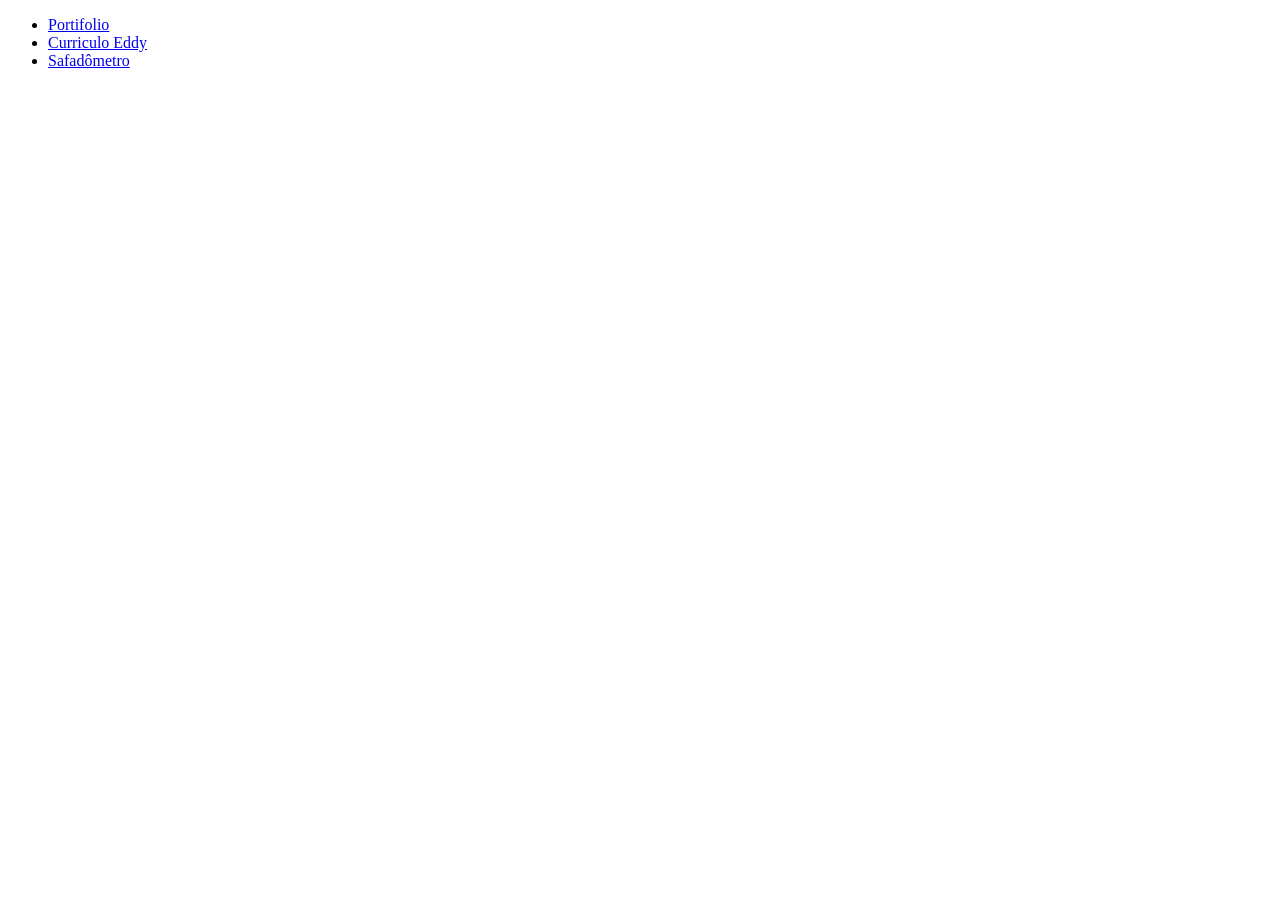
==== index.html @ ba4071f4 "index.html" ====
<!DOCTYPE html>
<html lang="en">
<head>
    <meta charset="UTF-8">
    <meta name="viewport" content="width=device-width, initial-scale=1.0">
    <title>Document</title>
</head>
<body>

    <ul>
        <li><a href="portfolio-pessoal/">Portifolio</a></li>

        <li><a href="curriculo-eddy/">Curriculo Eddy</a></li>

        <li><a href="Safadômetro/">Safadômetro</a></li>
    </ul>
    
</body>
</html>
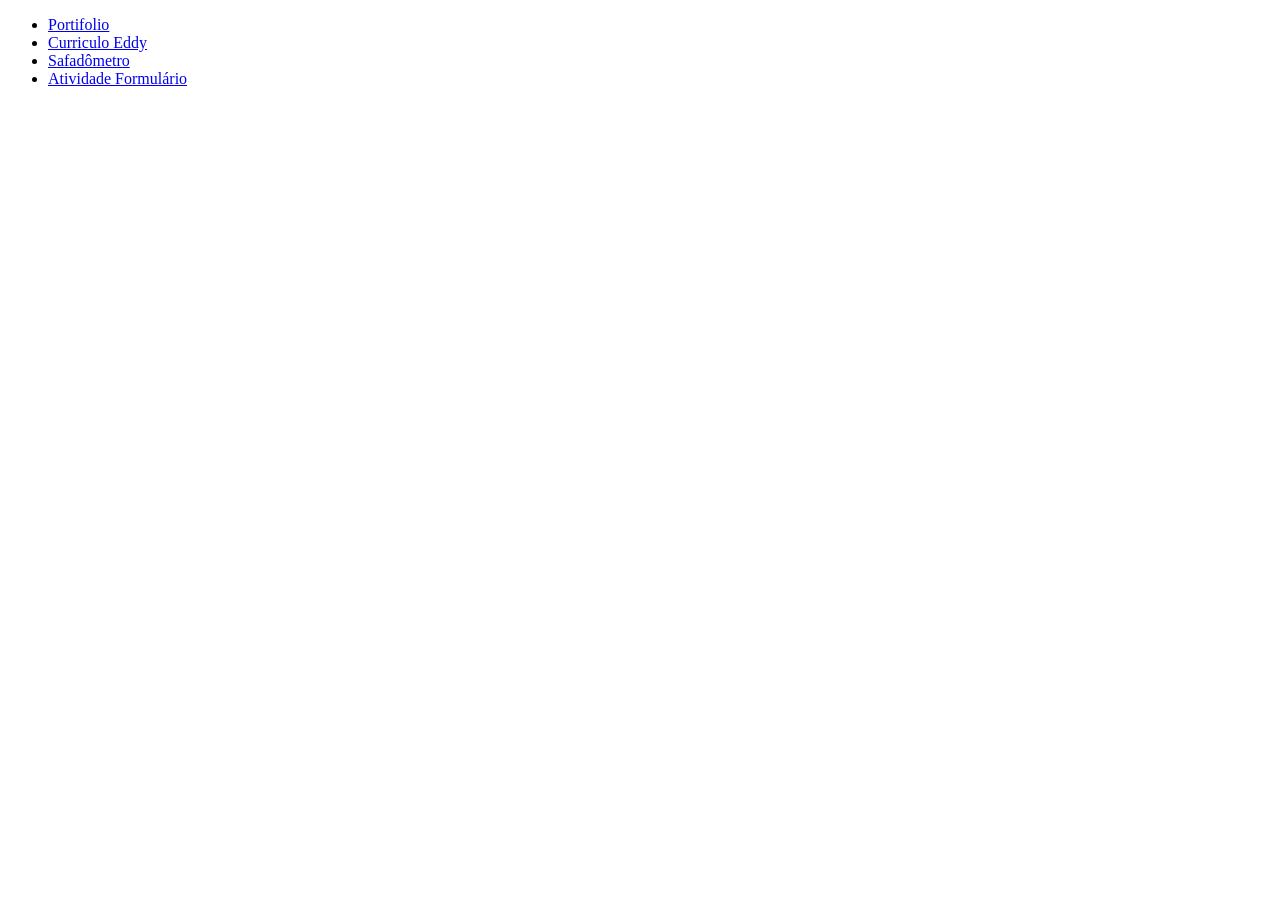
==== commit 91a4775a: "index.html" ====
--- a/index.html
+++ b/index.html
@@ -13,6 +13,8 @@
         <li><a href="curriculo-eddy/">Curriculo Eddy</a></li>
 
         <li><a href="Safadômetro/">Safadômetro</a></li>
+
+        <li><a href="atividade-formulario/">Atividade Formulário</a></li>
     </ul>
     
 </body>
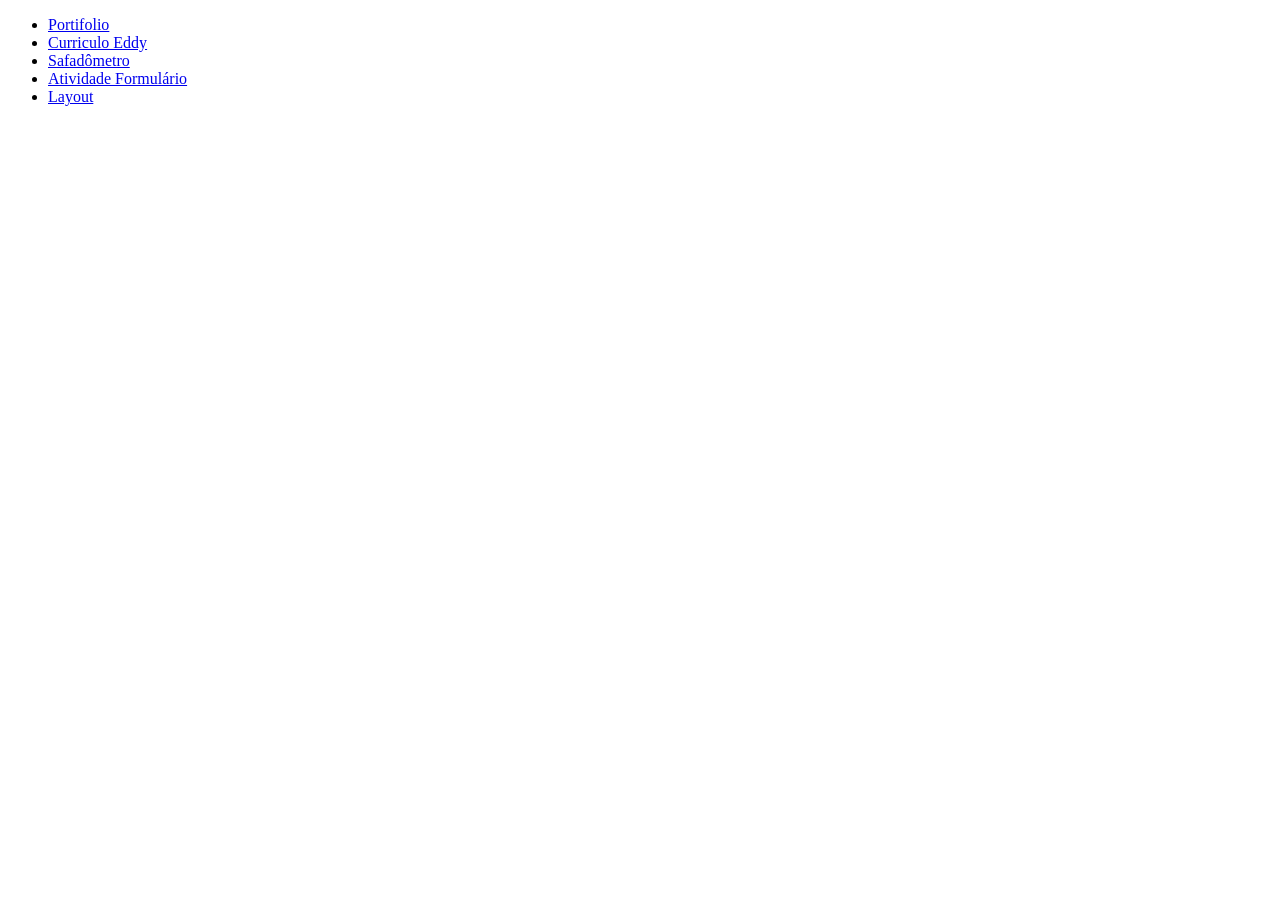
==== commit e1b17b42: "index.html" ====
--- a/index.html
+++ b/index.html
@@ -15,6 +15,8 @@
         <li><a href="Safadômetro/">Safadômetro</a></li>
 
         <li><a href="atividade-formulario/">Atividade Formulário</a></li>
+
+        <li><a href="layout/">Layout</a></li>
     </ul>
     
 </body>
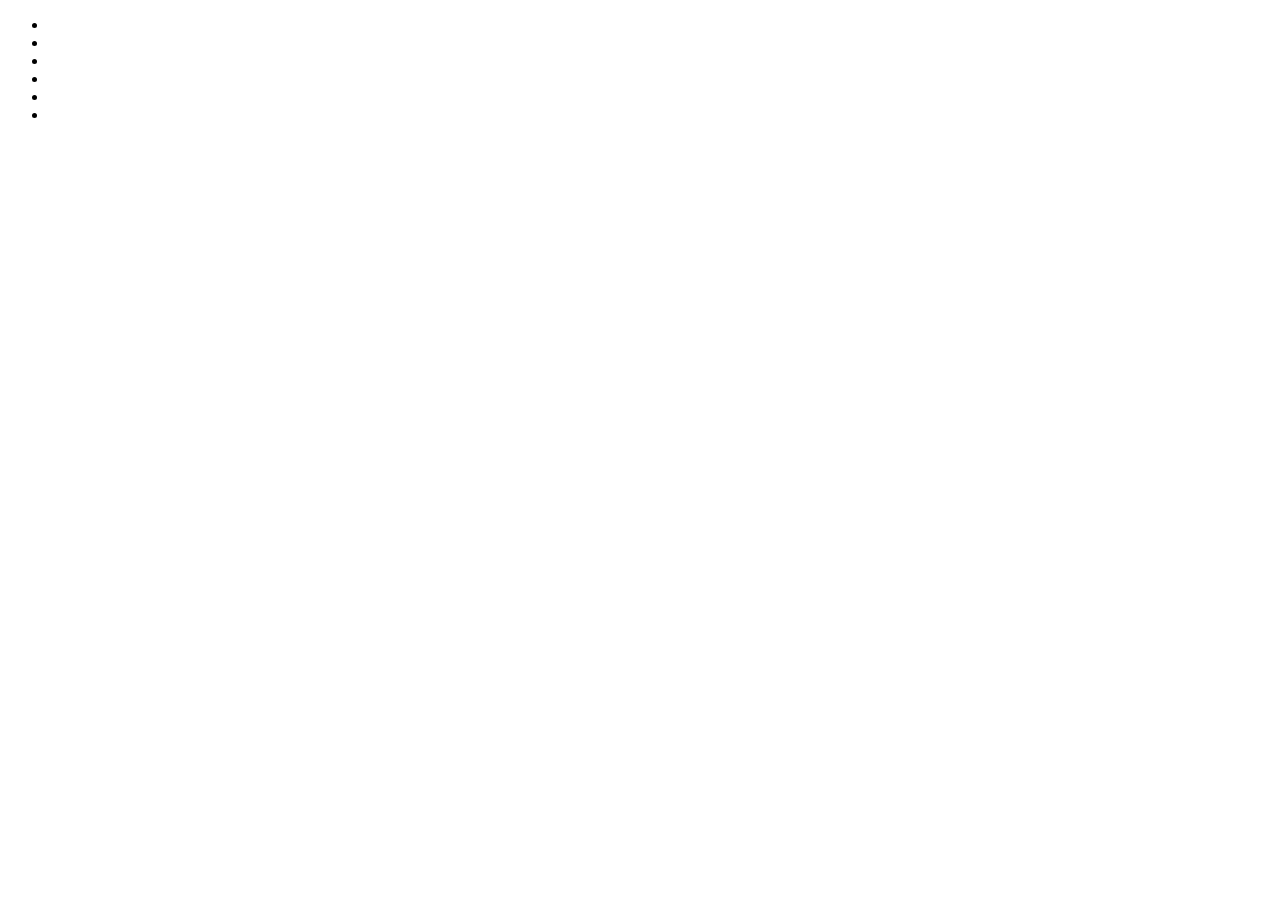
==== commit f2a43fbe: "index.html" ====
--- a/index.html
+++ b/index.html
@@ -8,15 +8,17 @@
 <body>
 
     <ul>
-        <li><a href="portfolio-pessoal/">Portifolio</a></li>
+        <li><a href="portfolio-pessoal/"></a></li>
 
-        <li><a href="curriculo-eddy/">Curriculo Eddy</a></li>
+        <li><a href="curriculo-eddy/"></a></li>
 
-        <li><a href="Safadômetro/">Safadômetro</a></li>
+        <li><a href="Safadômetro/"></a></li>
 
-        <li><a href="atividade-formulario/">Atividade Formulário</a></li>
+        <li><a href="atividade-formulario/"></a></li>
 
-        <li><a href="layout/">Layout</a></li>
+        <li><a href="layout/"></a></li>
+
+        <li><a href="trabalho-politico/"></a></li>
     </ul>
     
 </body>
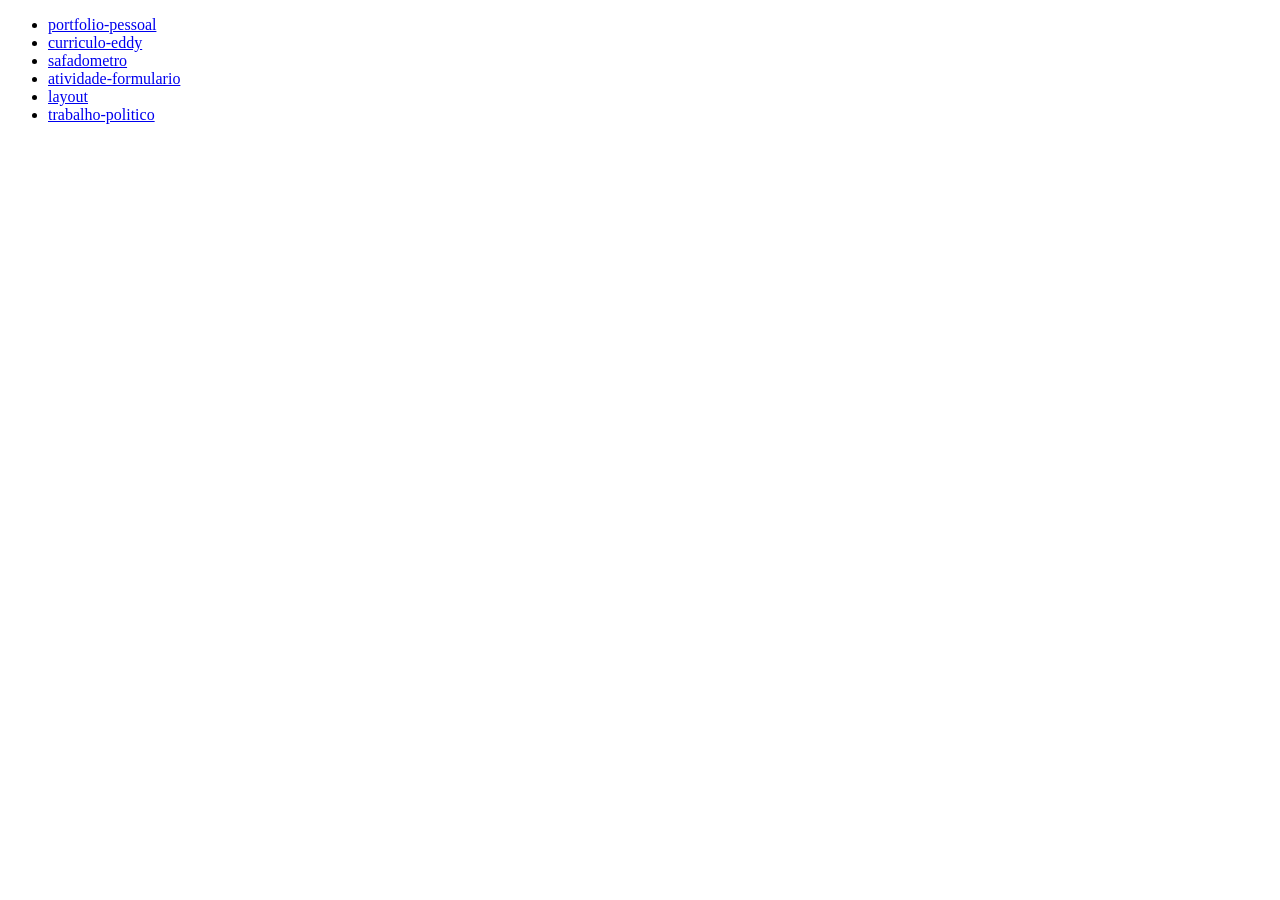
==== commit bf195672: "index.html" ====
--- a/index.html
+++ b/index.html
@@ -8,17 +8,17 @@
 <body>
 
     <ul>
-        <li><a href="portfolio-pessoal/"></a></li>
+        <li><a href="portfolio-pessoal/">portfolio-pessoal</a></li>
 
-        <li><a href="curriculo-eddy/"></a></li>
+        <li><a href="curriculo-eddy/">curriculo-eddy</a></li>
 
-        <li><a href="Safadômetro/"></a></li>
+        <li><a href="Safadômetro/">safadometro</a></li>
 
-        <li><a href="atividade-formulario/"></a></li>
+        <li><a href="atividade-formulario/">atividade-formulario</a></li>
 
-        <li><a href="layout/"></a></li>
+        <li><a href="layout/">layout</a></li>
 
-        <li><a href="trabalho-politico/"></a></li>
+        <li><a href="trabalho-politico/">trabalho-politico</a></li>
     </ul>
     
 </body>
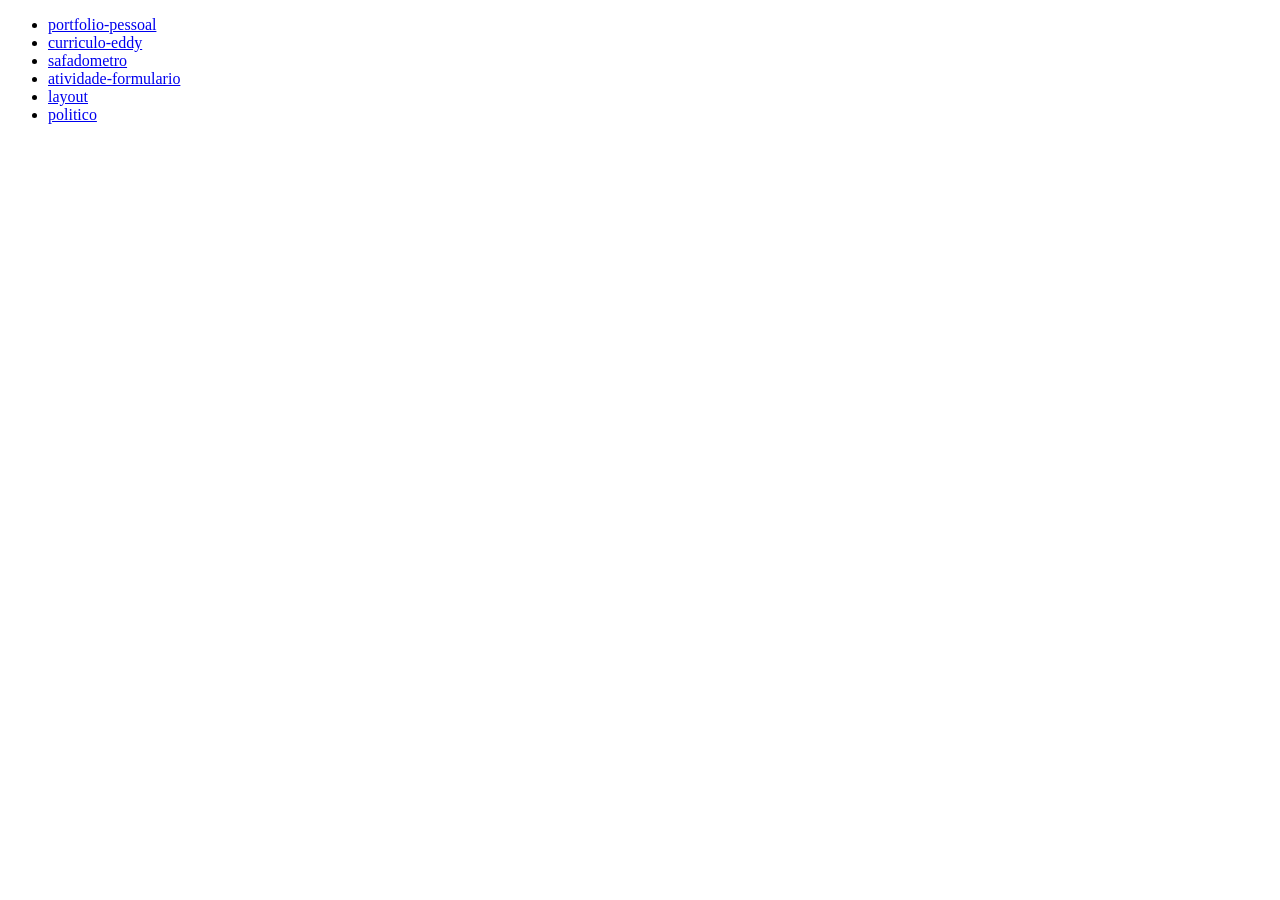
==== commit 5858ecc1: "index.html" ====
--- a/index.html
+++ b/index.html
@@ -18,7 +18,7 @@
 
         <li><a href="layout/">layout</a></li>
 
-        <li><a href="trabalho-politico/">trabalho-politico</a></li>
+        <li><a href="trabalho-politico/">politico</a></li>
     </ul>
     
 </body>
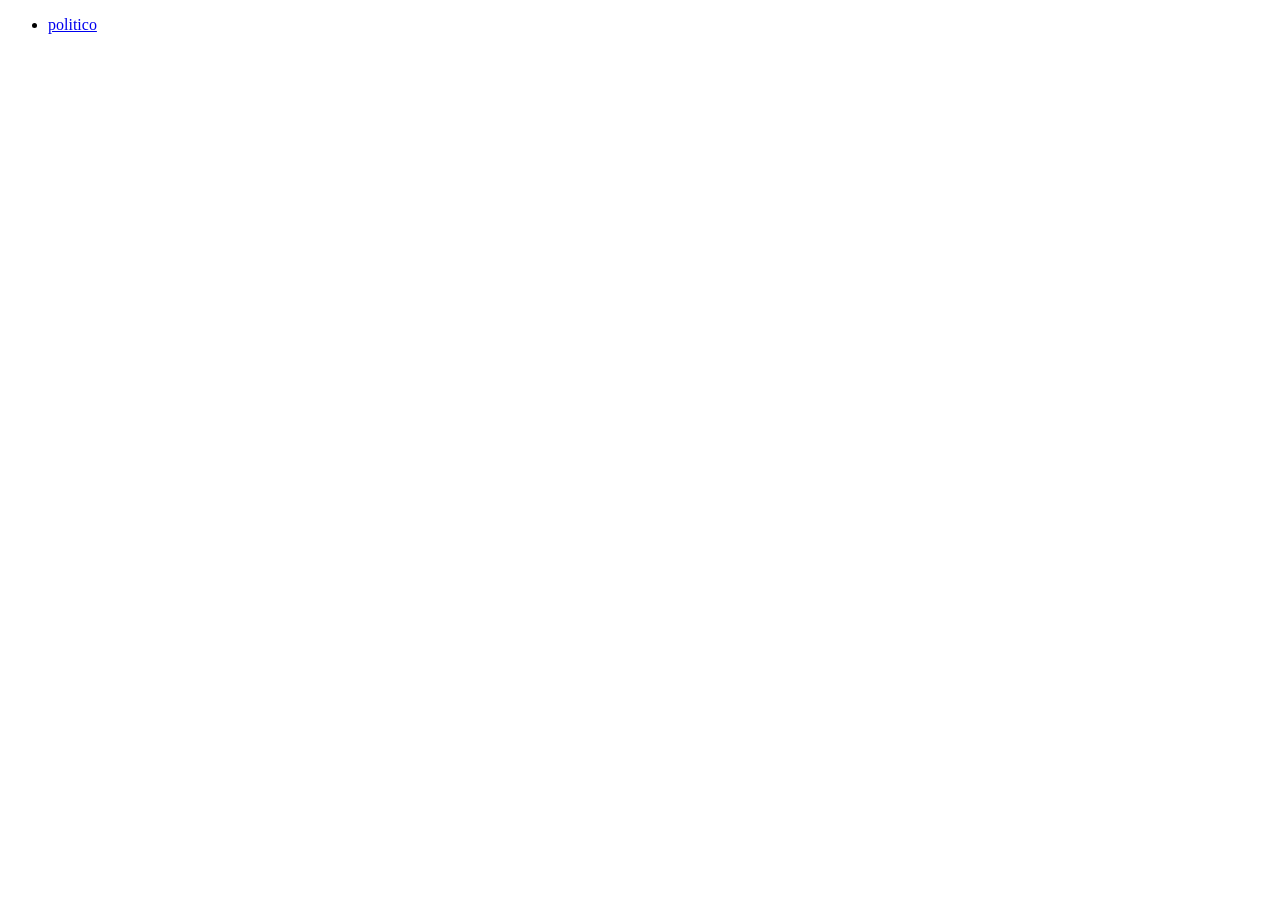
==== commit ce4fe7d8: "index.html" ====
--- a/index.html
+++ b/index.html
@@ -8,16 +8,6 @@
 <body>
 
     <ul>
-        <li><a href="portfolio-pessoal/">portfolio-pessoal</a></li>
-
-        <li><a href="curriculo-eddy/">curriculo-eddy</a></li>
-
-        <li><a href="Safadômetro/">safadometro</a></li>
-
-        <li><a href="atividade-formulario/">atividade-formulario</a></li>
-
-        <li><a href="layout/">layout</a></li>
-
         <li><a href="trabalho-politico/">politico</a></li>
     </ul>
     
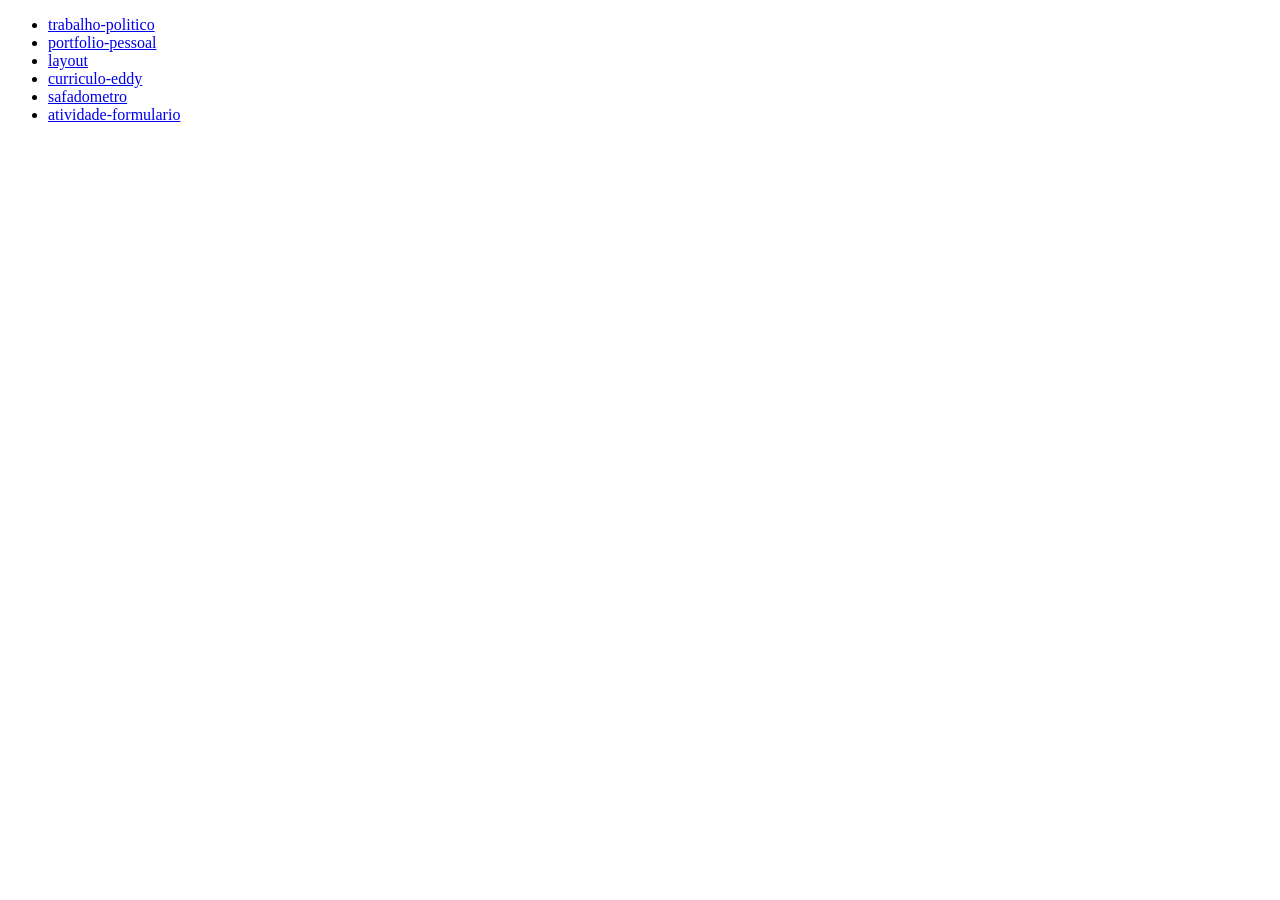
==== commit 61da8847: "index.html" ====
--- a/index.html
+++ b/index.html
@@ -8,7 +8,12 @@
 <body>
 
     <ul>
-        <li><a href="trabalho-politico/">politico</a></li>
+        <li><a href="trabalho-politico/">trabalho-politico</a></li>
+        <li><a href="portfolio-pessoal/">portfolio-pessoal</a></li>
+        <li><a href="layout/">layout</a></li>
+        <li><a href="curriculo-eddy/">curriculo-eddy</a></li>
+        <li><a href="Safadômetro/">safadometro</a></li>
+        <li><a href="atividade-formulario/">atividade-formulario</a></li>
     </ul>
     
 </body>
